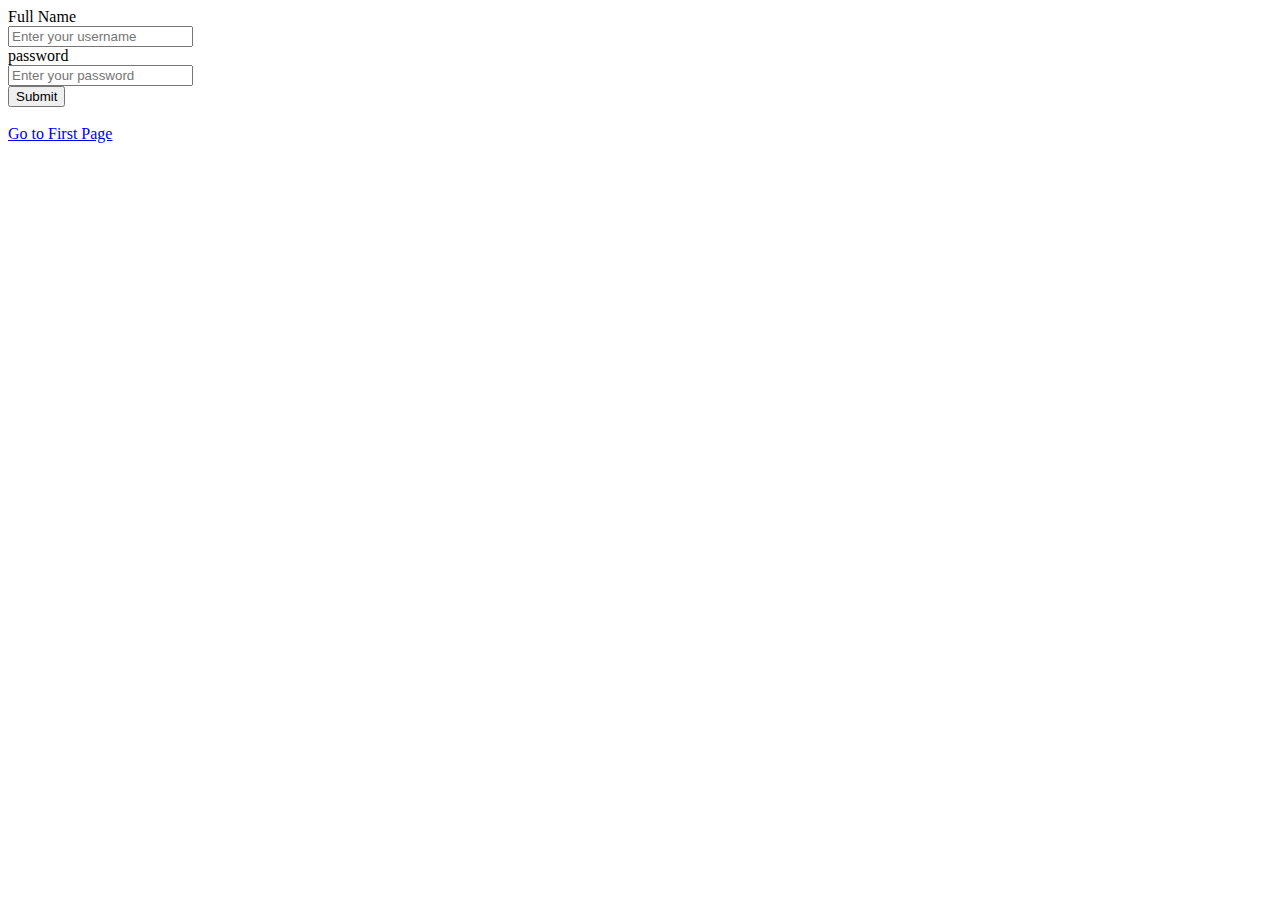
==== index2.html @ 0fe785cf "28-Apr-22" ====
<!DOCTYPE html>
<html lang="en">
<head>
    <meta charset="UTF-8">
    <meta http-equiv="X-UA-Compatible" content="IE=edge">
    <meta name="viewport" content="width=device-width, initial-scale=1.0">
    <title>Document</title>
</head>
<body>
    
    <form>

        <label for="name" >Full Name </label> <br>
        <input required type="text" placeholder="Enter your username" id="name"  name="name"  value=""> <br>

        <label for="password" >password </label> <br>
        <input required type="password" placeholder="Enter your password" id="password"  name="password"  value=""> <br>
        
        <input type="submit">
        
    
    </form>

    <br>

    <a href="./index.html">Go to First Page</a>


</body>
</html>
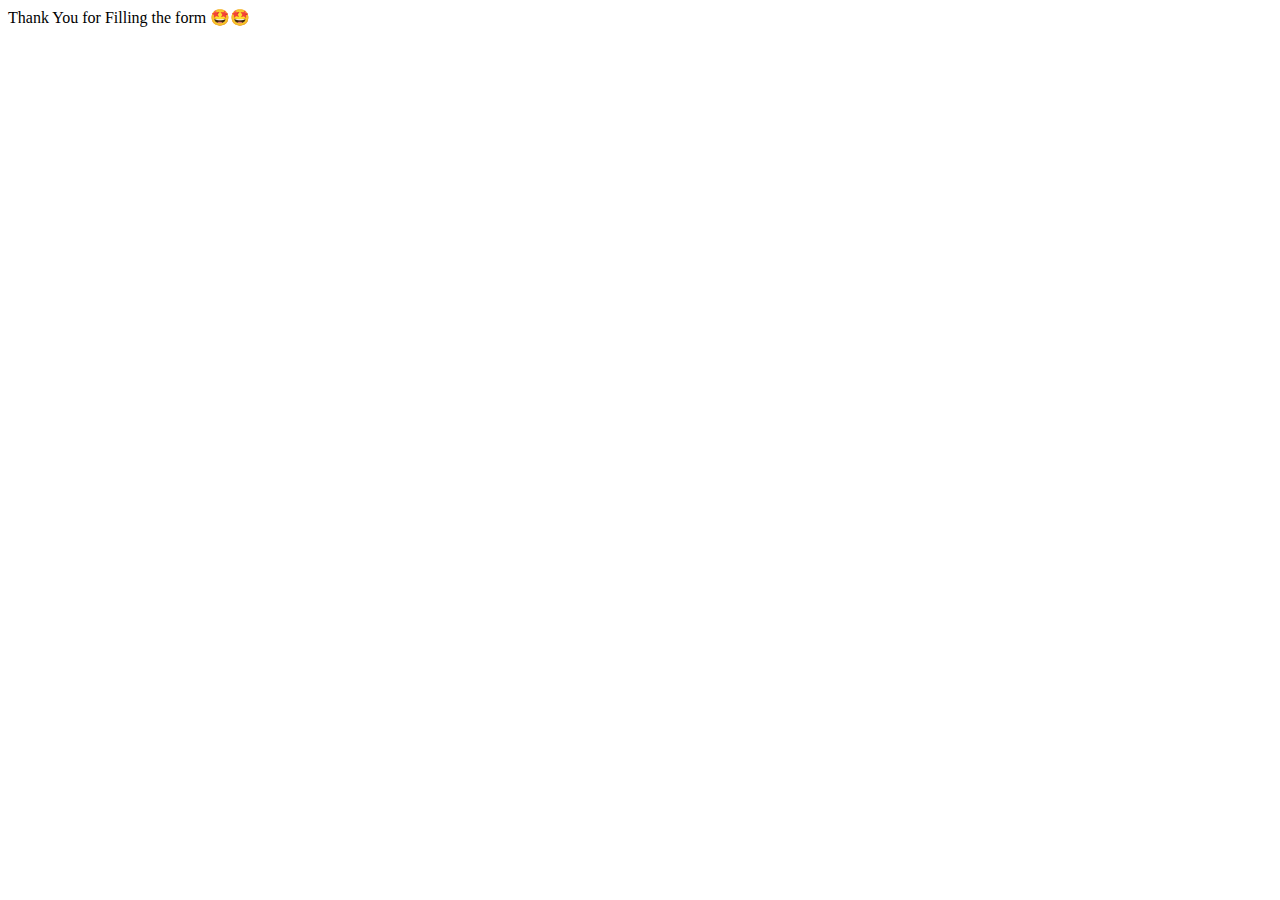
==== commit db033269: "29-Apr-22" ====
--- a/index2.html
+++ b/index2.html
@@ -8,22 +8,9 @@
 </head>
 <body>
     
-    <form>
 
-        <label for="name" >Full Name </label> <br>
-        <input required type="text" placeholder="Enter your username" id="name"  name="name"  value=""> <br>
+Thank You for Filling the form 🤩🤩
 
-        <label for="password" >password </label> <br>
-        <input required type="password" placeholder="Enter your password" id="password"  name="password"  value=""> <br>
-        
-        <input type="submit">
-        
-    
-    </form>
-
-    <br>
-
-    <a href="./index.html">Go to First Page</a>
 
 
 </body>
